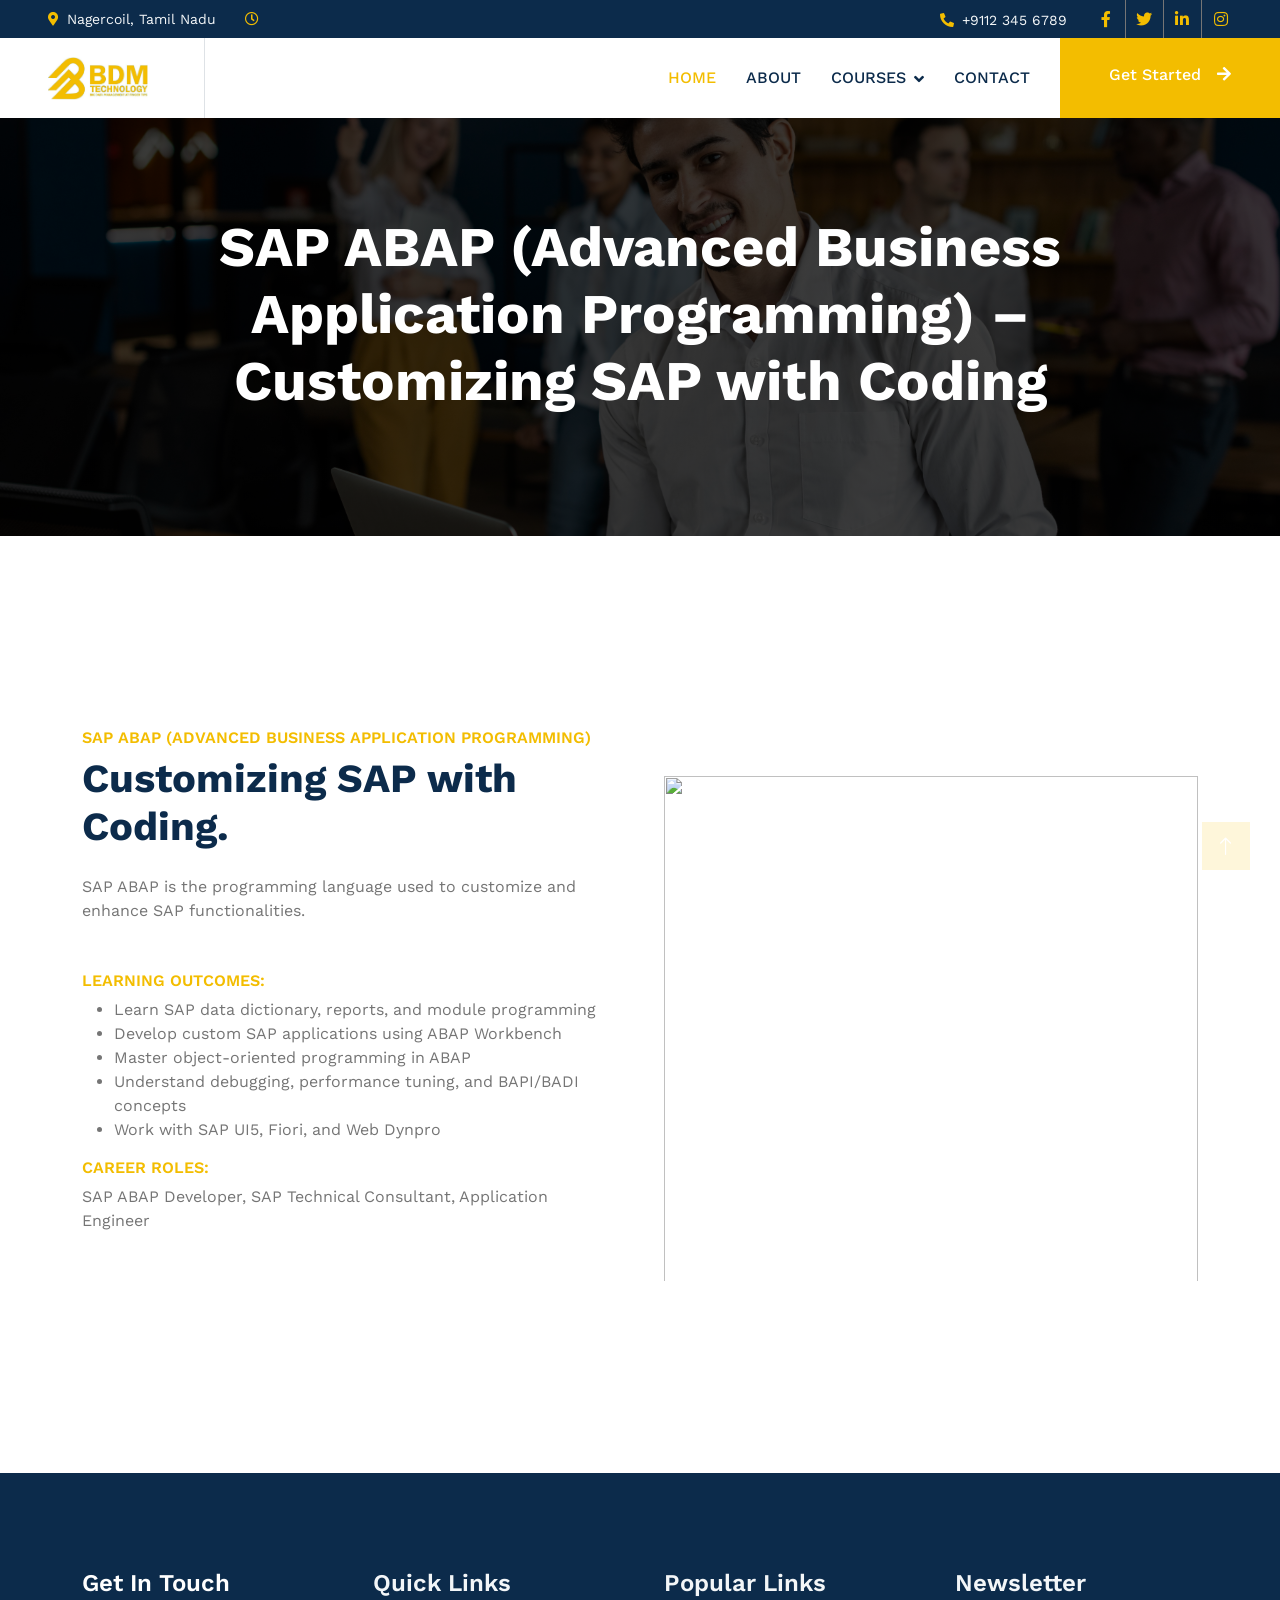
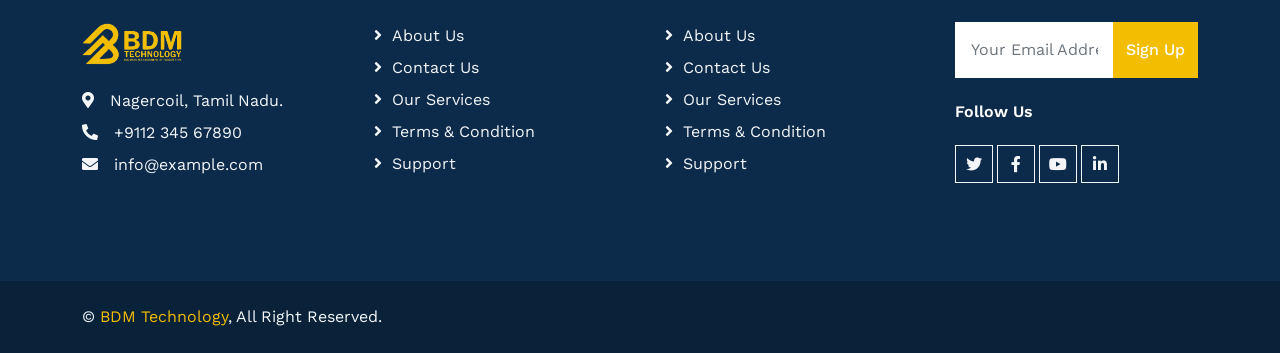
==== abap.html @ 5e41bf92 "first commit" ====
<!DOCTYPE html>
<html lang="en">

<head>
    <meta charset="utf-8">
    <title>BDM Technology Website Template</title>
    <meta content="width=device-width, initial-scale=1.0" name="viewport">
    <meta content="" name="keywords">
    <meta content="" name="description">

    <!-- Favicon -->
    <link href="img/favicon.ico" rel="icon">

    <!-- Google Web Fonts -->
    <link rel="preconnect" href="https://fonts.googleapis.com">
    <link rel="preconnect" href="https://fonts.gstatic.com" crossorigin>
    <link href="https://fonts.googleapis.com/css2?family=Work+Sans:wght@400;500;600;700&display=swap" rel="stylesheet"> 

    <!-- Icon Font Stylesheet -->
    <link href="https://cdnjs.cloudflare.com/ajax/libs/font-awesome/5.10.0/css/all.min.css" rel="stylesheet">
    <link href="https://cdn.jsdelivr.net/npm/bootstrap-icons@1.4.1/font/bootstrap-icons.css" rel="stylesheet">

    <!-- Libraries Stylesheet -->
    <link href="lib/animate/animate.min.css" rel="stylesheet">
    <link href="lib/owlcarousel/assets/owl.carousel.min.css" rel="stylesheet">

    <!-- Customized Bootstrap Stylesheet -->
    <link href="css/bootstrap.min.css" rel="stylesheet">

    <!-- Template Stylesheet -->
    <link href="css/style.css" rel="stylesheet">
</head>

<body>
    <!-- Spinner Start -->
    <div id="spinner" class="show bg-white position-fixed translate-middle w-100 vh-100 top-50 start-50 d-flex align-items-center justify-content-center">
        <div class="spinner-grow text-primary" role="status"></div>
    </div>
    <!-- Spinner End -->


    <!-- Topbar Start -->
    <div class="container-fluid bg-dark text-light p-0">
        <div class="row gx-0 d-none d-lg-flex">
            <div class="col-lg-7 px-5 text-start">
                <div class="h-100 d-inline-flex align-items-center me-4">
                    <small class="fa fa-map-marker-alt text-primary me-2"></small>
                    <small>Nagercoil, Tamil Nadu</small>
                </div>
                <div class="h-100 d-inline-flex align-items-center">
                    <small class="far fa-clock text-primary me-2"></small>
                   <!-- <small>Mon - Fri : 09.00 AM - 09.00 PM</small>-->
                </div>
            </div>
            <div class="col-lg-5 px-5 text-end">
                <div class="h-100 d-inline-flex align-items-center me-4">
                    <small class="fa fa-phone-alt text-primary me-2"></small>
                    <small>+9112 345 6789</small>
                </div>
                <div class="h-100 d-inline-flex align-items-center mx-n2">
                    <a class="btn btn-square btn-link rounded-0 border-0 border-end border-secondary" href=""><i class="fab fa-facebook-f"></i></a>
                    <a class="btn btn-square btn-link rounded-0 border-0 border-end border-secondary" href=""><i class="fab fa-twitter"></i></a>
                    <a class="btn btn-square btn-link rounded-0 border-0 border-end border-secondary" href=""><i class="fab fa-linkedin-in"></i></a>
                    <a class="btn btn-square btn-link rounded-0" href=""><i class="fab fa-instagram"></i></a>
                </div>
            </div>
        </div>
    </div>
    <!-- Topbar End -->


   <!-- Navbar Start -->
   <nav class="navbar navbar-expand-lg bg-white navbar-light sticky-top p-0">
    <a href="index.html" class="navbar-brand d-flex align-items-center border-end px-4 px-lg-5">
        <h2 class="m-0"><img class="text-primary me-2" src="img/logobdm1.png" style="width:100px;"></h2>
    </a>
    <button type="button" class="navbar-toggler me-4" data-bs-toggle="collapse" data-bs-target="#navbarCollapse">
        <span class="navbar-toggler-icon"></span>
    </button>
    <div class="collapse navbar-collapse" id="navbarCollapse">
        <div class="navbar-nav ms-auto p-4 p-lg-0">
            <a href="index.html" class="nav-item nav-link active">Home</a>
            <a href="about.html" class="nav-item nav-link">About</a>
            <div class="nav-item dropdown">
            <a href="courses.html" class="nav-link dropdown-toggle" data-bs-toggle="dropdown">Courses</a>
            <div class="dropdown-menu bg-light m-0">
                <a href="fico.html" class="dropdown-item">SAP Finance and Controlling (FICO)</a>
                <a href="mm.html" class="dropdown-item">SAP Material Management (MM)</a>
                <a href="hcm.html" class="dropdown-item">SAP HR Management (HCM)</a>
                <a href="pm.html" class="dropdown-item">SAP Plant Maintenance (PM)</a>
                <a href="ps.html" class="dropdown-item">SAP Project Systems (PS)</a>
                <a href="pp.html" class="dropdown-item">SAP Production Planning (PP)</a>
                <a href="sd.html" class="dropdown-item">SAP Sales and Distribution (SD)</a>
                <a href="abap.html" class="dropdown-item">SAP ABAP</a>
            </div>
            </div>
        <!--<div class="nav-item dropdown">
                <a href="#" class="nav-link dropdown-toggle" data-bs-toggle="dropdown">Careers</a>
                <div class="dropdown-menu bg-light m-0">
                    <a href="feature.html" class="dropdown-item">Features</a>
                    <a href="appointment.html" class="dropdown-item">Appointment</a>
                    <a href="team.html" class="dropdown-item">Our Team</a>
                    <a href="testimonial.html" class="dropdown-item">Testimonial</a>
                    <a href="404.html" class="dropdown-item">404 Page</a>
                </div>
            </div>-->
            <a href="contact.html" class="nav-item nav-link">Contact</a>
        </div>
        <a href="" class="btn btn-primary py-4 px-lg-5 d-none d-lg-block">Get Started<i class="fa fa-arrow-right ms-3"></i></a>
    </div>
</nav>
<!-- Navbar End -->


    <!-- Page Header Start -->
    <div class="container-fluid page-header py-6 my-6 mt-0 wow fadeIn" data-wow-delay="0.1s">
        <div class="container text-center">
            <h3 class="display-4 text-white animated slideInDown mb-4">SAP ABAP (Advanced Business Application Programming) – Customizing SAP with Coding</h3>
           <!-- <nav aria-label="breadcrumb animated slideInDown">
                <ol class="breadcrumb justify-content-center mb-0">
                    <li class="breadcrumb-item"><a class="text-white" href="#">Home</a></li>
                    <li class="breadcrumb-item"><a class="text-white" href="#">Pages</a></li>
                    <li class="breadcrumb-item text-primary active" aria-current="page">Features</li>
                </ol>
            </nav>-->
        </div>
    </div>
    <!-- Page Header End -->


    <!-- Features Start -->
    <div class="container-xxl py-6">
        <div class="container">
            <div class="row g-5">
                <div class="col-lg-6 wow fadeInUp" data-wow-delay="0.1s">
                    <h6 class="text-primary text-uppercase mb-2">SAP ABAP (Advanced Business Application Programming) </h6>
                    <h1 class="display-6 mb-4">Customizing SAP with Coding.</h1>
                    <p class="mb-5">SAP ABAP is the programming language used to customize and enhance SAP functionalities.</p>
                    <h6 class="text-primary text-uppercase mb-2">Learning Outcomes:</h6>
                    <!--<p class="mb-5">Understand financial accounting (FI) and controlling (CO) concepts</p>-->  
                    <ul>
                        <li> Learn SAP data dictionary, reports, and module programming</li>
                       <li> Develop custom SAP applications using ABAP Workbench</li>
                       <li>Master object-oriented programming in ABAP</li>
                       <li> Understand debugging, performance tuning, and BAPI/BADI concepts</li>
                        <li>Work with SAP UI5, Fiori, and Web Dynpro</li>
                    </ul>
                    <h6 class="text-primary text-uppercase mb-2">Career Roles:</h6>
                    <p class="mb-5"> SAP ABAP Developer, SAP Technical Consultant, Application Engineer</p>
                    <!--<div class="row gy-5 gx-4">
                        <div class="col-sm-6 wow fadeIn" data-wow-delay="0.1s">
                            <div class="d-flex align-items-center mb-3">
                                <div class="flex-shrink-0 btn-square bg-primary me-3">
                                    <i class="fa fa-check text-white"></i>
                                </div>
                                <h5 class="mb-0">Fully Licensed</h5>
                            </div>
                            <span>Magna sea eos sit dolor, ipsum amet ipsum lorem diam eos</span>
                        </div>
                        <div class="col-sm-6 wow fadeIn" data-wow-delay="0.2s">
                            <div class="d-flex align-items-center mb-3">
                                <div class="flex-shrink-0 btn-square bg-primary me-3">
                                    <i class="fa fa-check text-white"></i>
                                </div>
                                <h5 class="mb-0">Online Tracking</h5>
                            </div>
                            <span>Magna sea eos sit dolor, ipsum amet ipsum lorem diam eos</span>
                        </div>
                        <div class="col-sm-6 wow fadeIn" data-wow-delay="0.3s">
                            <div class="d-flex align-items-center mb-3">
                                <div class="flex-shrink-0 btn-square bg-primary me-3">
                                    <i class="fa fa-check text-white"></i>
                                </div>
                                <h5 class="mb-0">Afordable Fee</h5>
                            </div>
                            <span>Magna sea eos sit dolor, ipsum amet ipsum lorem diam eos</span>
                        </div>
                        <div class="col-sm-6 wow fadeIn" data-wow-delay="0.4s">
                            <div class="d-flex align-items-center mb-3">
                                <div class="flex-shrink-0 btn-square bg-primary me-3">
                                    <i class="fa fa-check text-white"></i>
                                </div>
                                <h5 class="mb-0">Best Trainers</h5>
                            </div>
                            <span>Magna sea eos sit dolor, ipsum amet ipsum lorem diam eos</span>
                        </div>
                    </div>-->
                </div>
                <div class="col-lg-6 wow fadeInUp" data-wow-delay="0.5s">
                    <div class="position-relative overflow-hidden pe-5 pt-5 h-100" style="min-height: 400px;">
                        <img class="position-absolute w-100 h-100" src="img/pic10.jpg" alt="" style="object-fit: cover;">
                       <!--<img class="position-absolute top-0 end-0 bg-white ps-3 pb-3" src="img/about-2.jpg" alt="" style="width: 200px; height: 200px">--> 
                    </div>
                </div>
            </div>
        </div>
    </div>
    <!-- Features End -->

    <!-- Footer Start -->
    <div class="container-fluid bg-dark text-light footer my-6 mb-0 py-6 wow fadeIn" data-wow-delay="0.1s">
        <div class="container">
            <div class="row g-5">
                <div class="col-lg-3 col-md-6">
                    <h4 class="text-white mb-4">Get In Touch</h4>
                    <h2 class="text-primary mb-4"><img class="text-white me-2" style="width:100px;" src="img/logobdm1-removebg-preview.png"></h2>
                    <p class="mb-2"><i class="fa fa-map-marker-alt me-3"></i>Nagercoil, Tamil Nadu.</p>
                    <p class="mb-2"><i class="fa fa-phone-alt me-3"></i>+9112 345 67890</p>
                    <p class="mb-2"><i class="fa fa-envelope me-3"></i>info@example.com</p>
                </div>
                <div class="col-lg-3 col-md-6">
                    <h4 class="text-light mb-4">Quick Links</h4>
                    <a class="btn btn-link" href="">About Us</a>
                    <a class="btn btn-link" href="">Contact Us</a>
                    <a class="btn btn-link" href="">Our Services</a>
                    <a class="btn btn-link" href="">Terms & Condition</a>
                    <a class="btn btn-link" href="">Support</a>
                </div>
                <div class="col-lg-3 col-md-6">
                    <h4 class="text-light mb-4">Popular Links</h4>
                    <a class="btn btn-link" href="">About Us</a>
                    <a class="btn btn-link" href="">Contact Us</a>
                    <a class="btn btn-link" href="">Our Services</a>
                    <a class="btn btn-link" href="">Terms & Condition</a>
                    <a class="btn btn-link" href="">Support</a>
                </div>
                <div class="col-lg-3 col-md-6">
                    <h4 class="text-light mb-4">Newsletter</h4>
                    <form action="">
                        <div class="input-group">
                            <input type="text" class="form-control p-3 border-0" placeholder="Your Email Address">
                            <button class="btn btn-primary">Sign Up</button>
                        </div>
                    </form>
                    <h6 class="text-white mt-4 mb-3">Follow Us</h6>
                    <div class="d-flex pt-2">
                        <a class="btn btn-square btn-outline-light me-1" href=""><i class="fab fa-twitter"></i></a>
                        <a class="btn btn-square btn-outline-light me-1" href=""><i class="fab fa-facebook-f"></i></a>
                        <a class="btn btn-square btn-outline-light me-1" href=""><i class="fab fa-youtube"></i></a>
                        <a class="btn btn-square btn-outline-light me-0" href=""><i class="fab fa-linkedin-in"></i></a>
                    </div>
                </div>
            </div>
        </div>
    </div>
    <!-- Footer End -->


    <!-- Copyright Start -->
    <div class="container-fluid copyright text-light py-4 wow fadeIn" data-wow-delay="0.1s">
        <div class="container ">
            <div class="row text-center">
                <div class="col-md-6 text-center text-md-start mb-3 mb-md-0">
                    &copy; <a href="#">BDM Technology</a>, All Right Reserved.
                </div>
                
            </div>
        </div>
    </div>
    <!-- Copyright End -->


    <!-- Back to Top -->
    <a href="#" class="btn btn-lg btn-primary btn-lg-square back-to-top"><i class="bi bi-arrow-up"></i></a>


    <!-- JavaScript Libraries -->
    <script src="https://code.jquery.com/jquery-3.4.1.min.js"></script>
    <script src="https://cdn.jsdelivr.net/npm/bootstrap@5.0.0/dist/js/bootstrap.bundle.min.js"></script>
    <script src="lib/wow/wow.min.js"></script>
    <script src="lib/easing/easing.min.js"></script>
    <script src="lib/waypoints/waypoints.min.js"></script>
    <script src="lib/owlcarousel/owl.carousel.min.js"></script>

    <!-- Template Javascript -->
    <script src="js/main.js"></script>
</body>

</html>
---- css/style.css ----
/********** Template CSS **********/
:root {
    --primary: #F3BD00;
    --secondary: #757575;
    --light: #F3F6F8;
    --dark: #0C2B4B;
}

.py-6 {
    padding-top: 6rem;
    padding-bottom: 6rem;
}

.my-6 {
    margin-top: 6rem;
    margin-bottom: 6rem;
}

.back-to-top {
    position: fixed;
    display: none;
    right: 30px;
    bottom: 30px;
    z-index: 99;
}


/*** Spinner ***/
#spinner {
    opacity: 0;
    visibility: hidden;
    transition: opacity .5s ease-out, visibility 0s linear .5s;
    z-index: 99999;
}

#spinner.show {
    transition: opacity .5s ease-out, visibility 0s linear 0s;
    visibility: visible;
    opacity: 1;
}


/*** Button ***/
.btn {
    font-weight: 500;
    transition: .5s;
}

.btn.btn-primary,
.btn.btn-outline-primary:hover {
    color: #FFFFFF;
}

.btn-square {
    width: 38px;
    height: 38px;
}

.btn-sm-square {
    width: 32px;
    height: 32px;
}

.btn-lg-square {
    width: 48px;
    height: 48px;
}

.btn-square,
.btn-sm-square,
.btn-lg-square {
    padding: 0;
    display: flex;
    align-items: center;
    justify-content: center;
    font-weight: normal;
}


/*** Navbar ***/
.navbar.sticky-top {
    top: -100px;
    transition: .5s;
}

.navbar .navbar-brand,
.navbar a.btn {
    height: 80px
}

.navbar .navbar-nav .nav-link {
    margin-right: 30px;
    padding: 25px 0;
    color: var(--dark);
    font-weight: 500;
    text-transform: uppercase;
    outline: none;
}

.navbar .navbar-nav .nav-link:hover,
.navbar .navbar-nav .nav-link.active {
    color: var(--primary);
}

.navbar .dropdown-toggle::after {
    border: none;
    content: "\f107";
    font-family: "Font Awesome 5 Free";
    font-weight: 900;
    vertical-align: middle;
    margin-left: 8px;
}

@media (max-width: 991.98px) {
    .navbar .navbar-nav .nav-link  {
        margin-right: 0;
        padding: 10px 0;
    }

    .navbar .navbar-nav {
        border-top: 1px solid #EEEEEE;
    }
}

@media (min-width: 992px) {
    .navbar .nav-item .dropdown-menu {
        display: block;
        border: none;
        margin-top: 0;
        top: 150%;
        opacity: 0;
        visibility: hidden;
        transition: .5s;
    }

    .navbar .nav-item:hover .dropdown-menu {
        top: 100%;
        visibility: visible;
        transition: .5s;
        opacity: 1;
    }
}


/*** Header ***/
.carousel-caption {
    top: 0;
    left: 0;
    right: 0;
    bottom: 0;
    display: flex;
    align-items: center;
    justify-content: center;
    text-align: center;
    background: rgba(0, 0, 0, .75);
    z-index: 1;
}

.carousel-control-prev,
.carousel-control-next {
    width: 15%;
}

.carousel-control-prev-icon,
.carousel-control-next-icon {
    width: 3rem;
    height: 3rem;
    background-color: var(--primary);
    border: 10px solid var(--primary);
}

@media (max-width: 768px) {
    #header-carousel .carousel-item {
        position: relative;
        min-height: 450px;
    }
    
    #header-carousel .carousel-item img {
        position: absolute;
        width: 100%;
        height: 100%;
        object-fit: cover;
    }
}

.page-header {
    background: linear-gradient(rgba(0, 0, 0, .75), rgba(0, 0, 0, .75)), url(../img/pic20.jpg) center center no-repeat;
    background-size: cover;
}

.breadcrumb-item+.breadcrumb-item::before {
    color: #999999;
}


/*** Facts ***/
@media (min-width: 991.98px) {
    .facts {
        position: relative;
        margin-top: -75px;
        z-index: 1;
    }
}


/*** Courses ***/
.courses {
    min-height: 100vh;
    background: linear-gradient(rgba(255, 255, 255, .9), rgba(255, 255, 255, .9)), url(../img/pic20.jpg) center center no-repeat;
    background-attachment: fixed;
    background-size: cover;
}

.courses-item .courses-overlay {
    position: absolute;
    width: 100%;
    height: 0;
    top: 0;
    left: 0;
    display: flex;
    align-items: center;
    justify-content: center;
    background: rgba(0, 0, 0, .5);
    overflow: hidden;
    opacity: 0;
    transition: .5s;
}

.courses-item:hover .courses-overlay {
    height: 100%;
    opacity: 1;
}


/*** Team ***/
.team-items {
    margin: -.75rem;
}

.team-item {
    padding: .75rem;
}

.team-item::after {
    position: absolute;
    content: "";
    width: 100%;
    height: 0;
    top: 0;
    left: 0;
    background: #FFFFFF;
    transition: .5s;
    z-index: -1;
}

.team-item:hover::after {
    height: 100%;
    background: var(--primary);
}

.team-item .team-social {
    position: absolute;
    width: 100%;
    height: 0;
    top: 0;
    left: 0;
    display: flex;
    align-items: center;
    justify-content: center;
    background: rgba(0, 0, 0, .75);
    overflow: hidden;
    opacity: 0;
    transition: .5s;
}

.team-item:hover .team-social {
    height: 100%;
    opacity: 1;
}


/*** Testimonial ***/
.testimonial-carousel .owl-dots {
    height: 40px;
    margin-top: 25px;
    display: flex;
    align-items: center;
    justify-content: center;
}

.testimonial-carousel .owl-dot {
    position: relative;
    display: inline-block;
    margin: 0 5px;
    width: 20px;
    height: 20px;
    background: transparent;
    border: 2px solid var(--primary);
    transition: .5s;
}

.testimonial-carousel .owl-dot.active {
    width: 40px;
    height: 40px;
    background: var(--primary);
}

.testimonial-carousel .owl-item img {
    width: 150px;
    height: 150px;
}


/*** Footer ***/
.footer .btn.btn-link {
    display: block;
    margin-bottom: 5px;
    padding: 0;
    text-align: left;
    color: var(--light);
    font-weight: normal;
    text-transform: capitalize;
    transition: .3s;
}

.footer .btn.btn-link::before {
    position: relative;
    content: "\f105";
    font-family: "Font Awesome 5 Free";
    font-weight: 900;
    color: var(--light);
    margin-right: 10px;
}

.footer .btn.btn-link:hover {
    color: var(--primary);
    letter-spacing: 1px;
    box-shadow: none;
}

.copyright {
    background: #092139;
}

.copyright a {
    color: var(--primary);
}

.copyright a:hover {
    color: var(--light);
}
/*** blog ***/
.animated.pulse {
    animation-duration: 1.5s;
}

.testimonial-left,
.testimonial-right {
    position: relative;
}

.testimonial-left img,
.testimonial-right img {
    position: absolute;
    border-radius: 70px;
}

.testimonial-left img:nth-child(1),
.testimonial-right img:nth-child(3) {
    width: 70px;
    height: 70px;
    top: 10%;
    left: 50%;
    transform: translateX(-50%);
}

.testimonial-left img:nth-child(2),
.testimonial-right img:nth-child(2) {
    width: 60px;
    height: 60px;
    top: 50%;
    left: 10%;
    transform: translateY(-50%);
}

.testimonial-left img:nth-child(3),
.testimonial-right img:nth-child(1) {
    width: 50px;
    height: 50px;
    bottom: 10%;
    right: 10%;
}

.testimonial-carousel .owl-item img {
    width: 100px;
    height: 100px;
    border-radius: 100px;
}

.testimonial-carousel .owl-nav {
    margin-top: 30px;
    display: flex;
    justify-content: center;
}

.testimonial-carousel .owl-nav .owl-prev,
.testimonial-carousel .owl-nav .owl-next {
    margin: 0 5px;
    width: 45px;
    height: 45px;
    display: flex;
    align-items: center;
    justify-content: center;
    color: #FFFFFF;
    background: var(--primary);
    border-radius: 45px;
    font-size: 22px;
    transition: .5s;
}

.testimonial-carousel .owl-nav .owl-prev:hover,
.testimonial-carousel .owl-nav .owl-next:hover {
    background: var(--secondary);
}
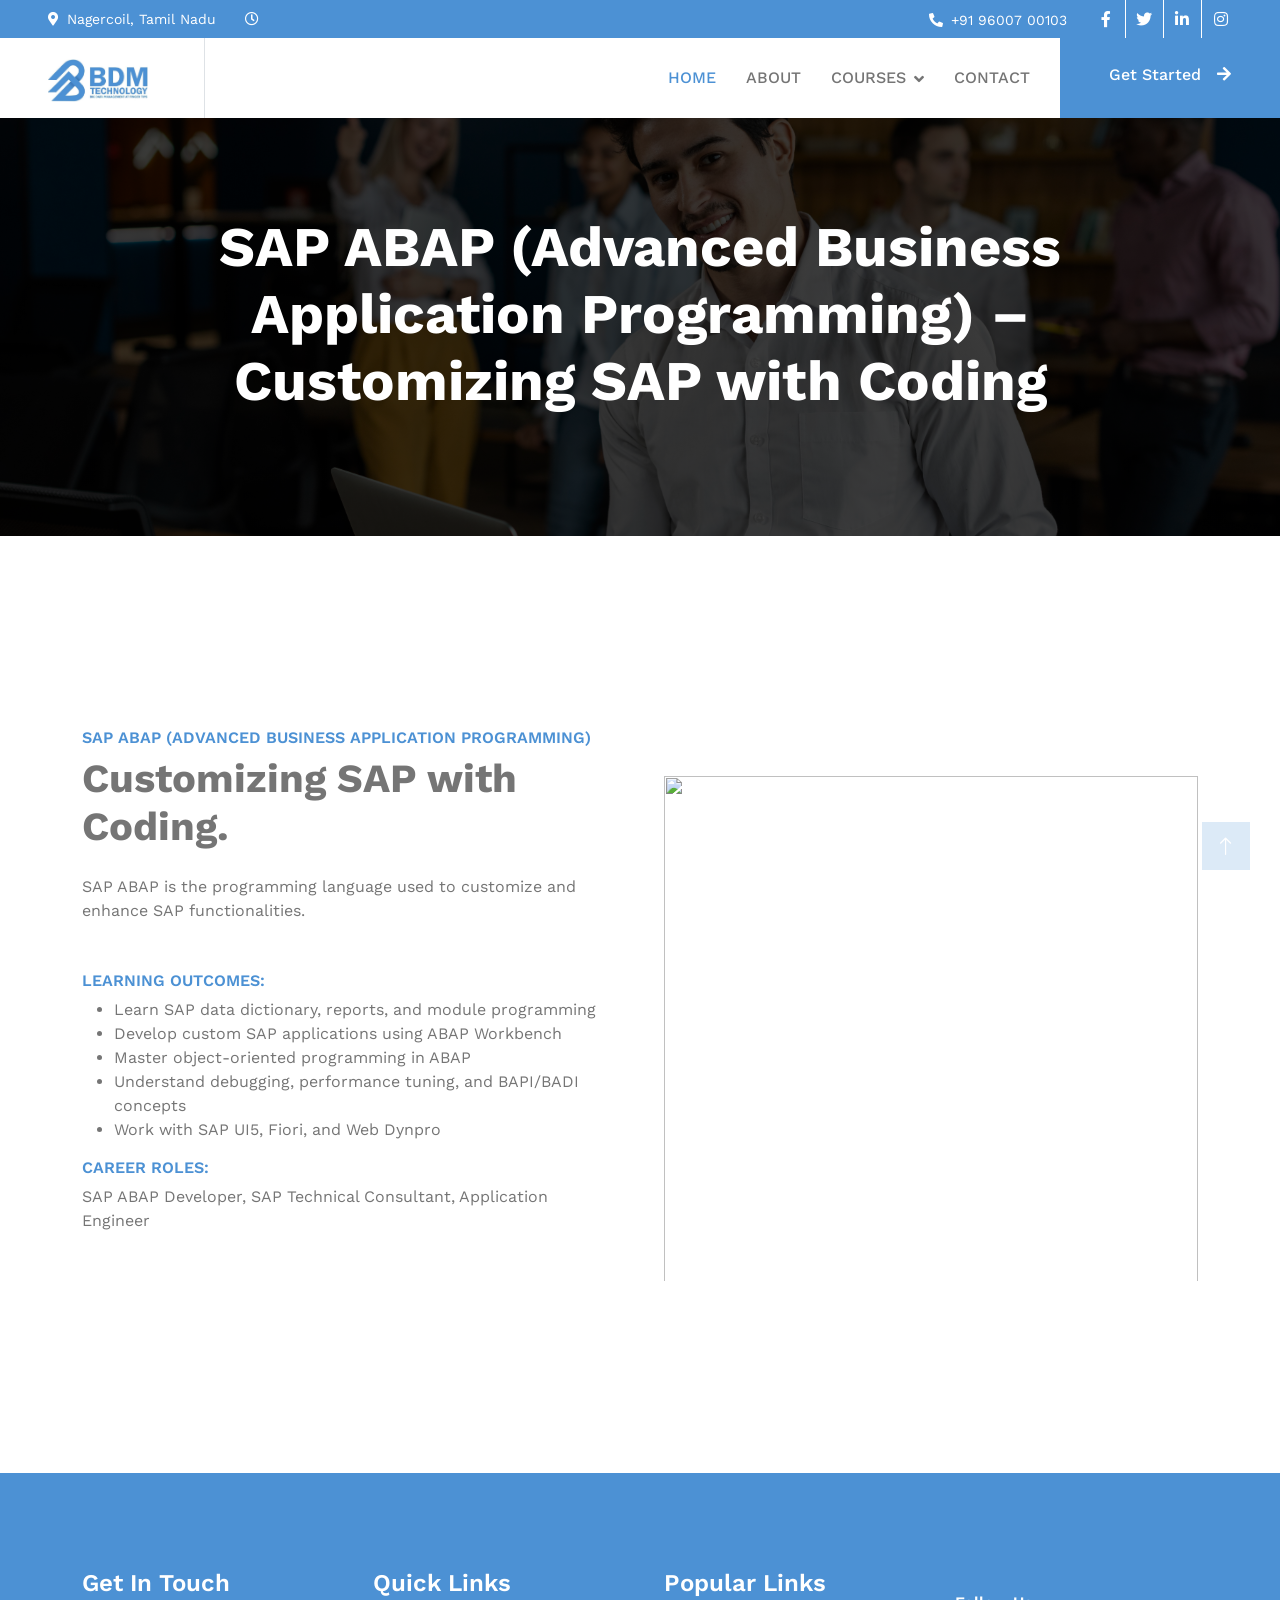
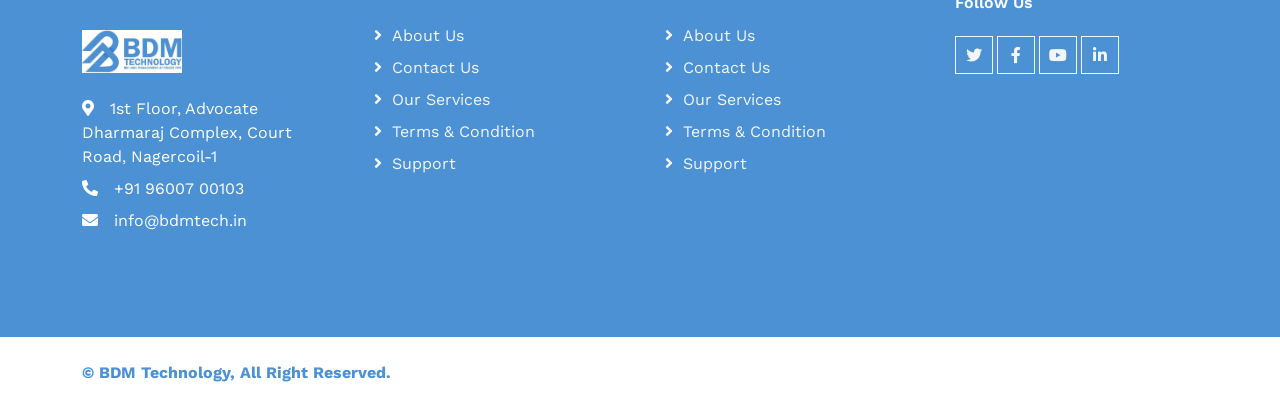
==== commit 2dcd89b1: "first commit" ====
--- a/abap.html
+++ b/abap.html
@@ -55,7 +55,7 @@
             <div class="col-lg-5 px-5 text-end">
                 <div class="h-100 d-inline-flex align-items-center me-4">
                     <small class="fa fa-phone-alt text-primary me-2"></small>
-                    <small>+9112 345 6789</small>
+                    <small>+91 96007 00103</small>
                 </div>
                 <div class="h-100 d-inline-flex align-items-center mx-n2">
                     <a class="btn btn-square btn-link rounded-0 border-0 border-end border-secondary" href=""><i class="fab fa-facebook-f"></i></a>
@@ -72,7 +72,7 @@
    <!-- Navbar Start -->
    <nav class="navbar navbar-expand-lg bg-white navbar-light sticky-top p-0">
     <a href="index.html" class="navbar-brand d-flex align-items-center border-end px-4 px-lg-5">
-        <h2 class="m-0"><img class="text-primary me-2" src="img/logobdm1.png" style="width:100px;"></h2>
+        <h2 class="m-0"><img class="text-primary me-2" src="logo.jpeg" style="width:100px;"></h2>
     </a>
     <button type="button" class="navbar-toggler me-4" data-bs-toggle="collapse" data-bs-target="#navbarCollapse">
         <span class="navbar-toggler-icon"></span>
@@ -133,10 +133,10 @@
         <div class="container">
             <div class="row g-5">
                 <div class="col-lg-6 wow fadeInUp" data-wow-delay="0.1s">
-                    <h6 class="text-primary text-uppercase mb-2">SAP ABAP (Advanced Business Application Programming) </h6>
+                    <h6 class="text-primary1 text-uppercase mb-2">SAP ABAP (Advanced Business Application Programming) </h6>
                     <h1 class="display-6 mb-4">Customizing SAP with Coding.</h1>
                     <p class="mb-5">SAP ABAP is the programming language used to customize and enhance SAP functionalities.</p>
-                    <h6 class="text-primary text-uppercase mb-2">Learning Outcomes:</h6>
+                    <h6 class="text-primary1 text-uppercase mb-2">Learning Outcomes:</h6>
                     <!--<p class="mb-5">Understand financial accounting (FI) and controlling (CO) concepts</p>-->  
                     <ul>
                         <li> Learn SAP data dictionary, reports, and module programming</li>
@@ -145,7 +145,7 @@
                        <li> Understand debugging, performance tuning, and BAPI/BADI concepts</li>
                         <li>Work with SAP UI5, Fiori, and Web Dynpro</li>
                     </ul>
-                    <h6 class="text-primary text-uppercase mb-2">Career Roles:</h6>
+                    <h6 class="text-primary1 text-uppercase mb-2">Career Roles:</h6>
                     <p class="mb-5"> SAP ABAP Developer, SAP Technical Consultant, Application Engineer</p>
                     <!--<div class="row gy-5 gx-4">
                         <div class="col-sm-6 wow fadeIn" data-wow-delay="0.1s">
@@ -203,10 +203,10 @@
             <div class="row g-5">
                 <div class="col-lg-3 col-md-6">
                     <h4 class="text-white mb-4">Get In Touch</h4>
-                    <h2 class="text-primary mb-4"><img class="text-white me-2" style="width:100px;" src="img/logobdm1-removebg-preview.png"></h2>
-                    <p class="mb-2"><i class="fa fa-map-marker-alt me-3"></i>Nagercoil, Tamil Nadu.</p>
-                    <p class="mb-2"><i class="fa fa-phone-alt me-3"></i>+9112 345 67890</p>
-                    <p class="mb-2"><i class="fa fa-envelope me-3"></i>info@example.com</p>
+                    <h2 class="text-primary mb-4"><img class="text-white me-2" style="width:100px;" src="logo.jpeg"></h2>
+                    <p class="mb-2"><i class="fa fa-map-marker-alt me-3"></i>1st Floor, Advocate Dharmaraj Complex, Court Road, Nagercoil-1</p>
+                    <p class="mb-2"><i class="fa fa-phone-alt me-3"></i>+91 96007 00103</p>
+                    <p class="mb-2"><i class="fa fa-envelope me-3"></i>info@bdmtech.in</p>
                 </div>
                 <div class="col-lg-3 col-md-6">
                     <h4 class="text-light mb-4">Quick Links</h4>
@@ -225,13 +225,13 @@
                     <a class="btn btn-link" href="">Support</a>
                 </div>
                 <div class="col-lg-3 col-md-6">
-                    <h4 class="text-light mb-4">Newsletter</h4>
+                   <!-- <h4 class="text-light mb-4">Newsletter</h4>
                     <form action="">
                         <div class="input-group">
                             <input type="text" class="form-control p-3 border-0" placeholder="Your Email Address">
                             <button class="btn btn-primary">Sign Up</button>
                         </div>
-                    </form>
+                    </form>-->
                     <h6 class="text-white mt-4 mb-3">Follow Us</h6>
                     <div class="d-flex pt-2">
                         <a class="btn btn-square btn-outline-light me-1" href=""><i class="fab fa-twitter"></i></a>
@@ -250,7 +250,7 @@
     <div class="container-fluid copyright text-light py-4 wow fadeIn" data-wow-delay="0.1s">
         <div class="container ">
             <div class="row text-center">
-                <div class="col-md-6 text-center text-md-start mb-3 mb-md-0">
+                <div class="col-md-6 text-center text-md-start mb-3 mb-md-0" style="color:#4c91d4 !important;font-weight:bold;">
                     &copy; <a href="#">BDM Technology</a>, All Right Reserved.
                 </div>
                 
--- a/css/style.css
+++ b/css/style.css
@@ -1,9 +1,9 @@
 /********** Template CSS **********/
 :root {
-    --primary: #F3BD00;
+    --primary: #4c91d4;
     --secondary: #757575;
     --light: #F3F6F8;
-    --dark: #0C2B4B;
+    --dark: #757575;
 }
 
 .py-6 {
@@ -339,7 +339,7 @@
 }
 
 .copyright {
-    background: #092139;
+    background: white;
 }
 
 .copyright a {
